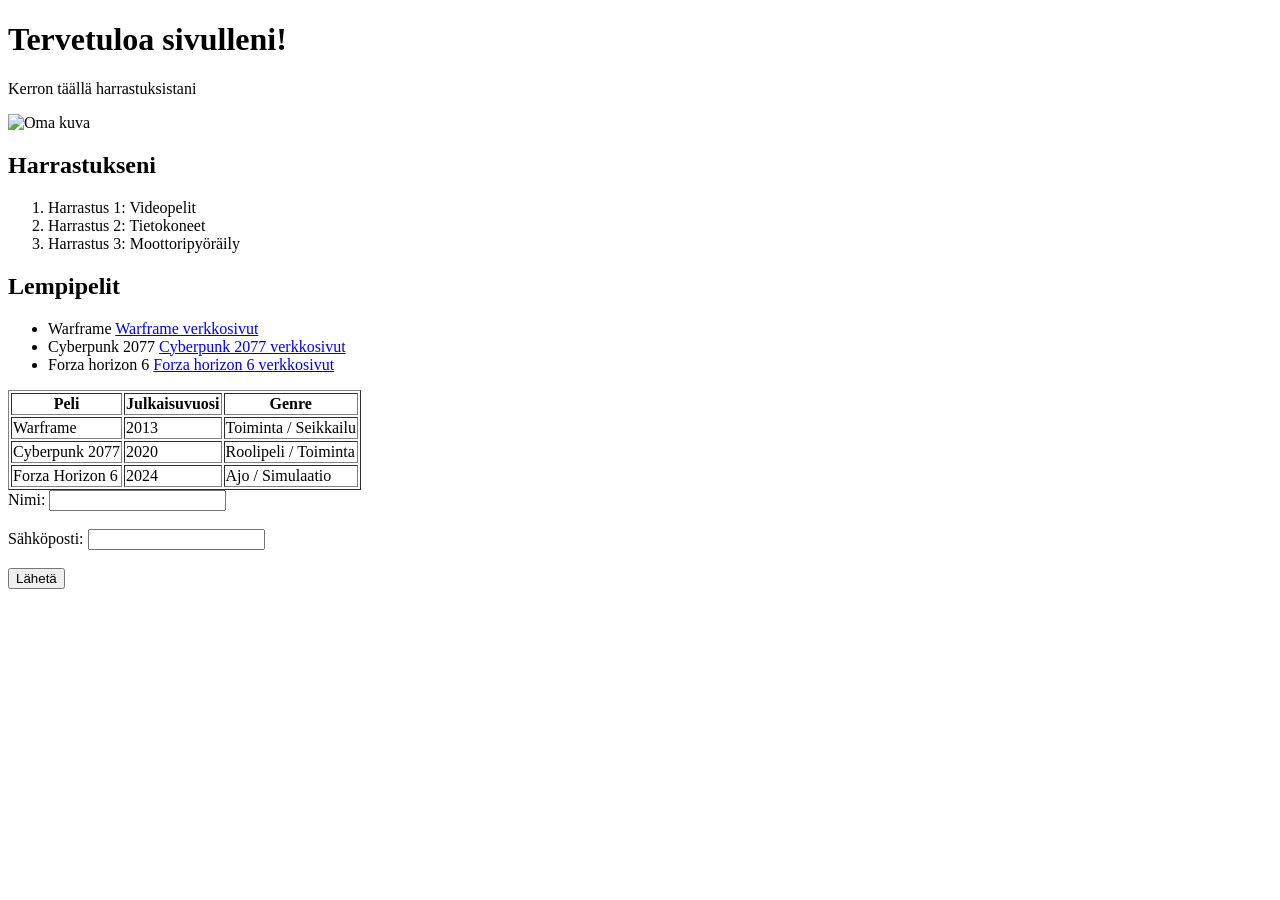
==== WS_01/index.html @ 42aabe2d "Fix image source path in index.html" ====
<!DOCTYPE html>
<html lang="en">
<head>
    <meta charset="UTF-8">
    <meta name="viewport" content="width=device-width, initial-scale=1.0">
    <title>Artun Verkkosivu</title>
</head>
<body>
    <h1>Tervetuloa sivulleni!</h1>
    <p>Kerron täällä harrastuksistani</p>
    <img src="websivuston_kehitt-minen_syksy26/WS_01/omakuva.jpg" alt="Oma kuva" width="200">

    <h2>Harrastukseni</h2>
    <ol>
        <li>Harrastus 1: Videopelit</li>
        <li>Harrastus 2: Tietokoneet</li>
        <li>Harrastus 3: Moottoripyöräily</li>
    </ol>
    
    <h2>Lempipelit</h2>
    <ul>
        <li>Warframe <a href="https://www.warframe.com/en" target="_blank">Warframe verkkosivut</a> </li>
        <li>Cyberpunk 2077 <a href="https://www.cyberpunk.net/" target="_blank">Cyberpunk 2077 verkkosivut</a> </li>
        <li>Forza horizon 6 <a href="https://forza.net/forzahorizon6" target="_blank">Forza horizon 6 verkkosivut</a> </li>
    </ul>

    
    <table border="1">
        <tr>
            <th>Peli</th>
            <th>Julkaisuvuosi</th>
            <th>Genre</th>
        </tr>
        <tr>
            <td>Warframe</td>
            <td>2013</td>
            <td>Toiminta / Seikkailu</td>
        </tr>
        <tr>
            <td>Cyberpunk 2077</td>
            <td>2020</td>
            <td>Roolipeli / Toiminta</td>
        </tr>
        <tr>
            <td>Forza Horizon 6</td>
            <td>2024</td>
            <td>Ajo / Simulaatio</td>
        </tr>
    </table>

    <from>
            <label for="name">Nimi:</label>
            <input type="text" id="name" name="name"><br><br>
            <label for="email">Sähköposti:</label>
            <input type="email" id="email" name="email"><br><br>
            <input type="submit" value="Lähetä">
        </from>
</body>
</html>
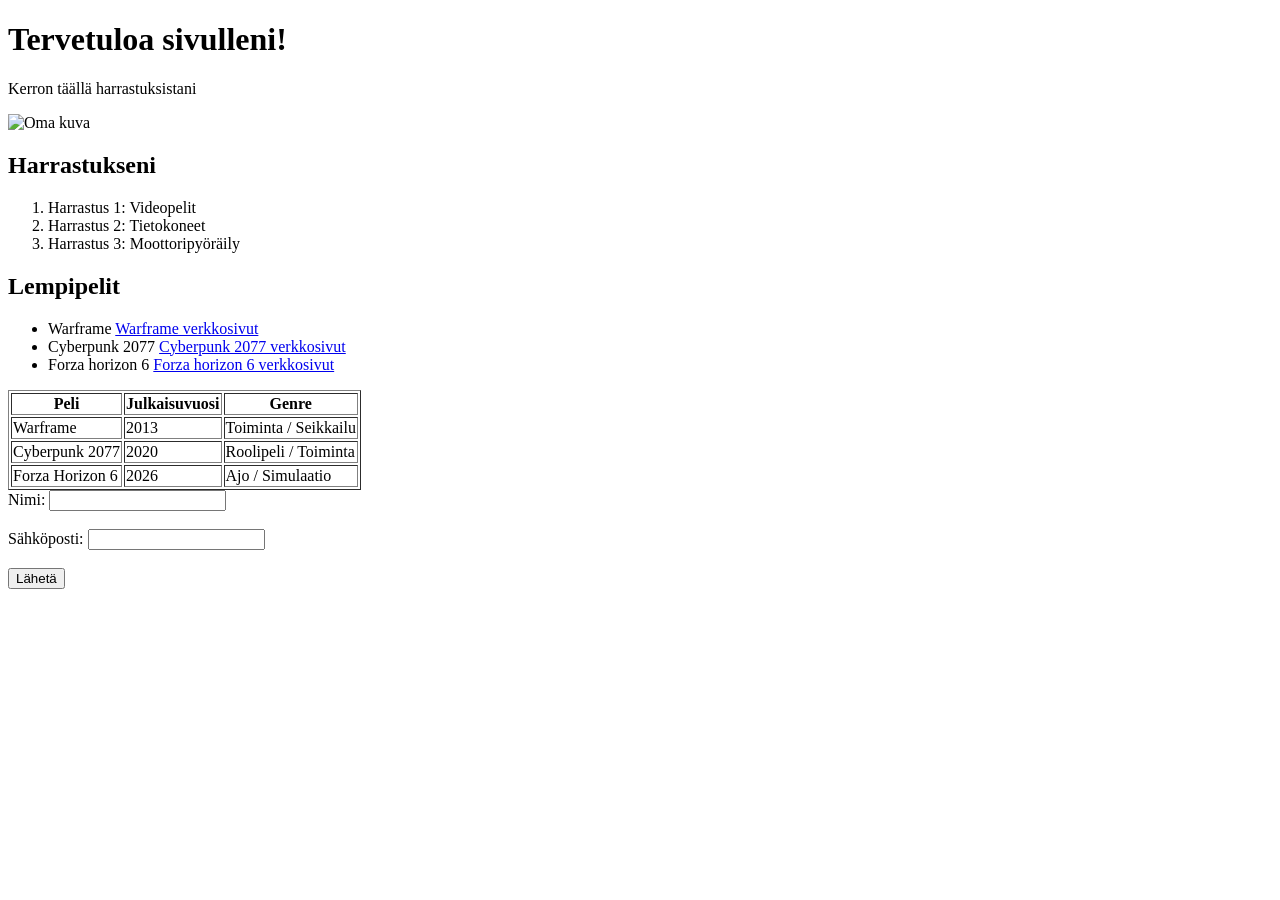
==== commit 1e32c2cd: "Update release year for Forza Horizon 6 in index.html" ====
--- a/WS_01/index.html
+++ b/WS_01/index.html
@@ -8,7 +8,7 @@
 <body>
     <h1>Tervetuloa sivulleni!</h1>
     <p>Kerron täällä harrastuksistani</p>
-    <img src="websivuston_kehitt-minen_syksy26/WS_01/omakuva.jpg" alt="Oma kuva" width="200">
+    <img src="/websivuston_kehitt-minen_syksy26/WS_01/image/picture.jpg" alt="Oma kuva">
 
     <h2>Harrastukseni</h2>
     <ol>
@@ -43,7 +43,7 @@
         </tr>
         <tr>
             <td>Forza Horizon 6</td>
-            <td>2024</td>
+            <td>2026</td>
             <td>Ajo / Simulaatio</td>
         </tr>
     </table>
